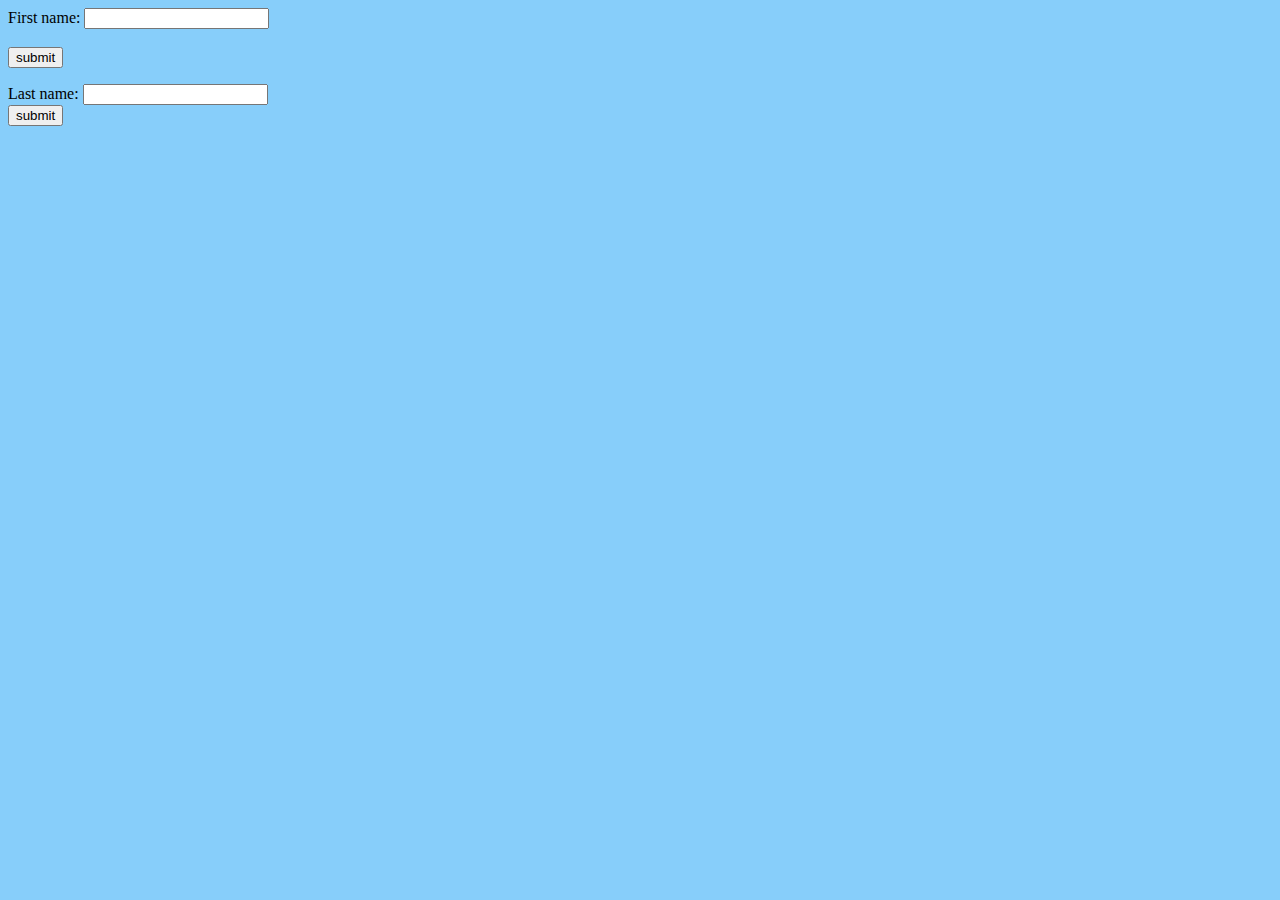
==== Forms.html @ 74b5315e "changes" ====
<!DOCTYPE html>
<html lang="en">
<head>
    <meta charset="UTF-8">
    <meta name="viewport" content="width=device-width, initial-scale=1.0">
    <title>Document</title>
    <style>
body {background-color: lightskyblue; font-size: medium;}
h1 {color: rgb(236, 16, 16);}
p {color: black;}

    </style>
</head>
<body>
   <form action="/action_page.php" id=""form>
<label for="fname">First name:</label>
<input type="text" id="fname"><br><br>
<input type="submit" value="submit">
   </form> 
   <p></p>
   <label for="lname">Last name: </label>
<input type="text" id="lname"><br>

</form>
<input type="submit" value="submit">
</body>
</html>
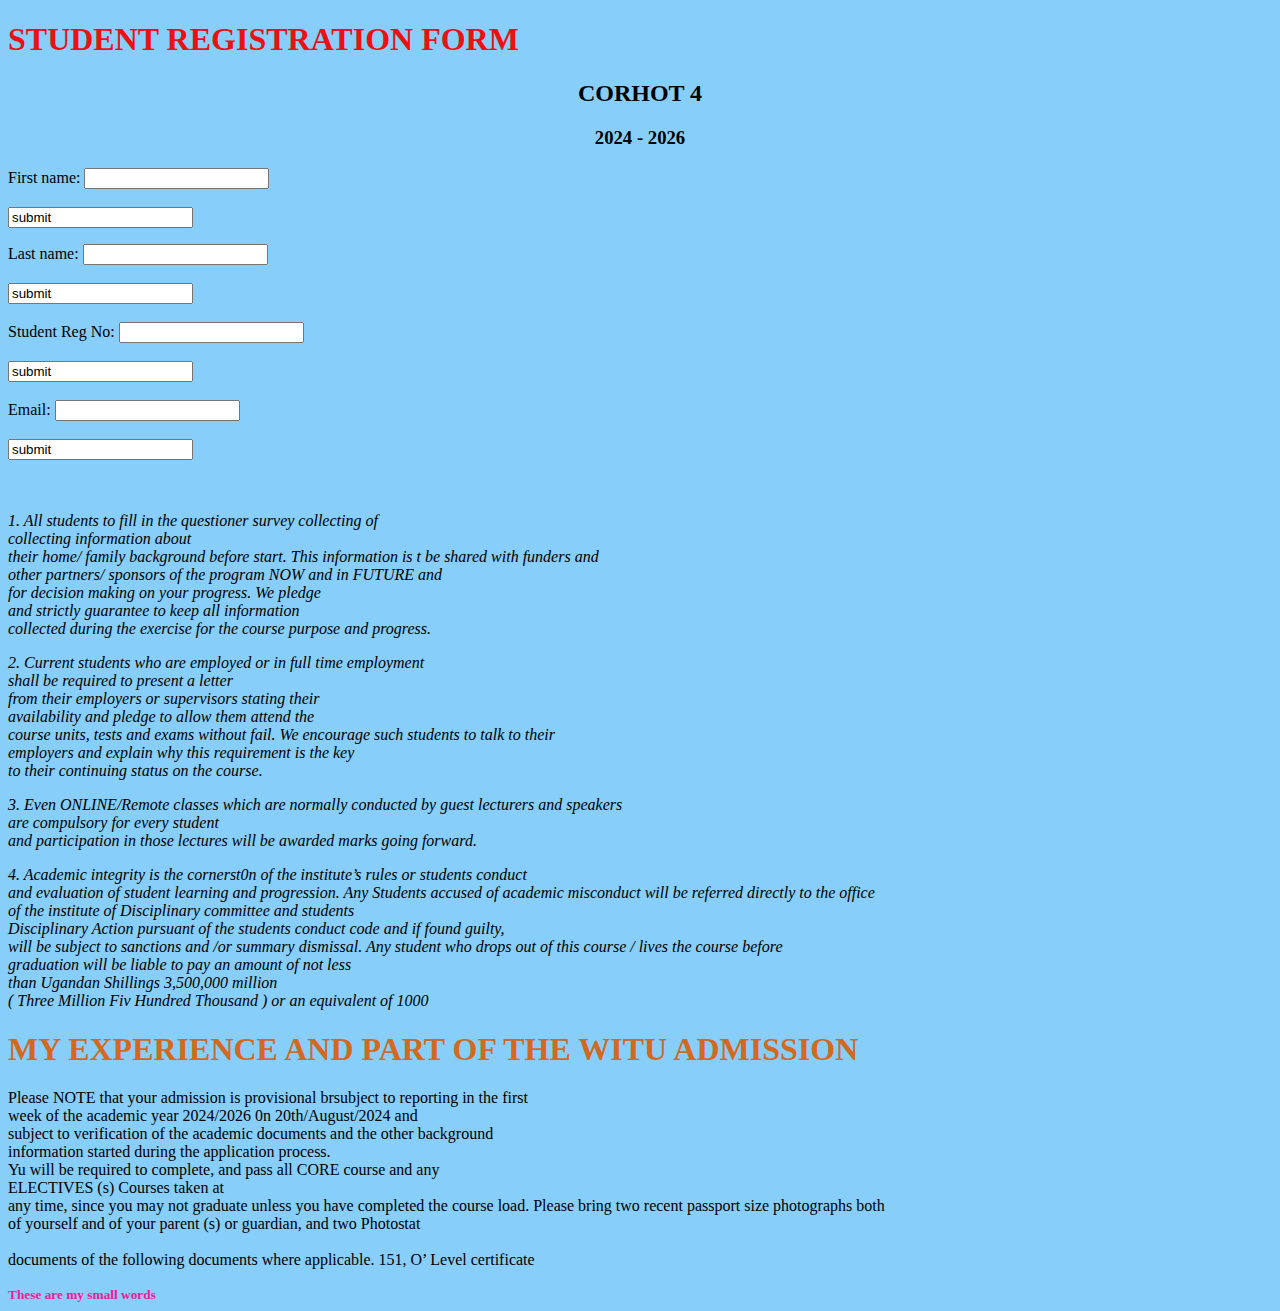
==== commit 669f46fa: "changes" ====
--- a/Forms.html
+++ b/Forms.html
@@ -12,16 +12,78 @@
     </style>
 </head>
 <body>
+<h1 style="font-family:Times New Roman;"><b>  STUDENT REGISTRATION FORM</b></h1>
+<H2 style="text-align: center;"> CORHOT 4</H2>
+<h3 style="text-align: center;">2024 - 2026</h3>
+
    <form action="/action_page.php" id=""form>
 <label for="fname">First name:</label>
 <input type="text" id="fname"><br><br>
-<input type="submit" value="submit">
+<input type="text" value="submit">
    </form> 
    <p></p>
    <label for="lname">Last name: </label>
-<input type="text" id="lname"><br>
+<input type="text" id="lname"><br><br>
+<input type="text" value="submit"><br><br>
+<label for="Reg No">Student Reg No:</label>
+<input type="text" id="Reg No"> <br><br>
+<input type="text" value="submit"><br><br>
+<label for="email address">Email:</label>
+<input type="text" id="Email address"><br><br>
+<input type="text" value="submit"><br><br>
+</form>
+<br>
+<p><i>1.	All students to fill in the questioner survey collecting of 
+    <br>collecting information about
+    <br> their home/ family background before start. 
+    This information is t be shared with funders and 
+    <br>other partners/ sponsors of the program NOW and in FUTURE and 
+    <br>for decision making on your progress. We pledge 
+    <br>and strictly guarantee to keep all information
+    <br> collected during the exercise for the course purpose and progress.
+    <p></p>
+    2.	Current students who are employed or in full time employment
+    <br> shall be required to present a letter
+    <br> from their employers or supervisors stating their
+    <br> availability and pledge to allow them attend the
+    <br> course units, tests and exams without fail.
+     We encourage such students to talk to their
+     <br> employers and explain why this requirement is the key
+     <br> to their continuing status on the course.
+     <p></p>
+    3.	Even ONLINE/Remote classes which are normally conducted by guest lecturers and speakers
+    <br> are compulsory for every student
+    <br> and participation in those lectures will be awarded marks going forward.
+    <p></p>
+    4.	Academic integrity is the cornerst0n of the institute’s rules or students conduct
+    <br> and evaluation of student learning and progression.
+     Any Students accused of academic misconduct will be referred directly to the office 
+     <br>of the institute of Disciplinary committee and students
+     <br> Disciplinary Action pursuant of the students conduct code and if found guilty, 
+     <br>will be subject to sanctions and /or summary dismissal.
+    Any student who drops out of this course / lives the course before 
+    <br>graduation will be liable to pay an amount of not less
+    <br> than Ugandan Shillings 3,500,000 million 
+    <br> ( Three Million Fiv Hundred Thousand ) or an equivalent of 1000 
+    </i></p>
+    <h1 style="color: chocolate;"><b> MY EXPERIENCE AND PART OF THE WITU ADMISSION</b></h1>
+    <P><inserted text>Please NOTE that your admission is provisional 
+        brsubject to reporting in the first 
+        <br>week of the academic year 2024/2026 0n 20th/August/2024 and 
+        <br>subject to verification of the academic documents and the other background
+        <br> information started during the application process.
+        <br> Yu will be required to complete, and pass all CORE course and any 
+        <br>ELECTIVES (s) Courses taken at 
+        <br>any time, since you may not graduate unless you have completed the course load.
+        Please bring two recent passport size photographs both 
+        <br>of yourself and of your parent (s) or guardian, and two Photostat
+        <br>
+        <br> documents of the following documents where applicable.
+        151,   O’ Level certificate 
+        </inserted></P>
+        <small style="color: deeppink;"><b>These are my small words</b></small>
 
-</form>
-<input type="submit" value="submit">
+
+
 </body>
 </html>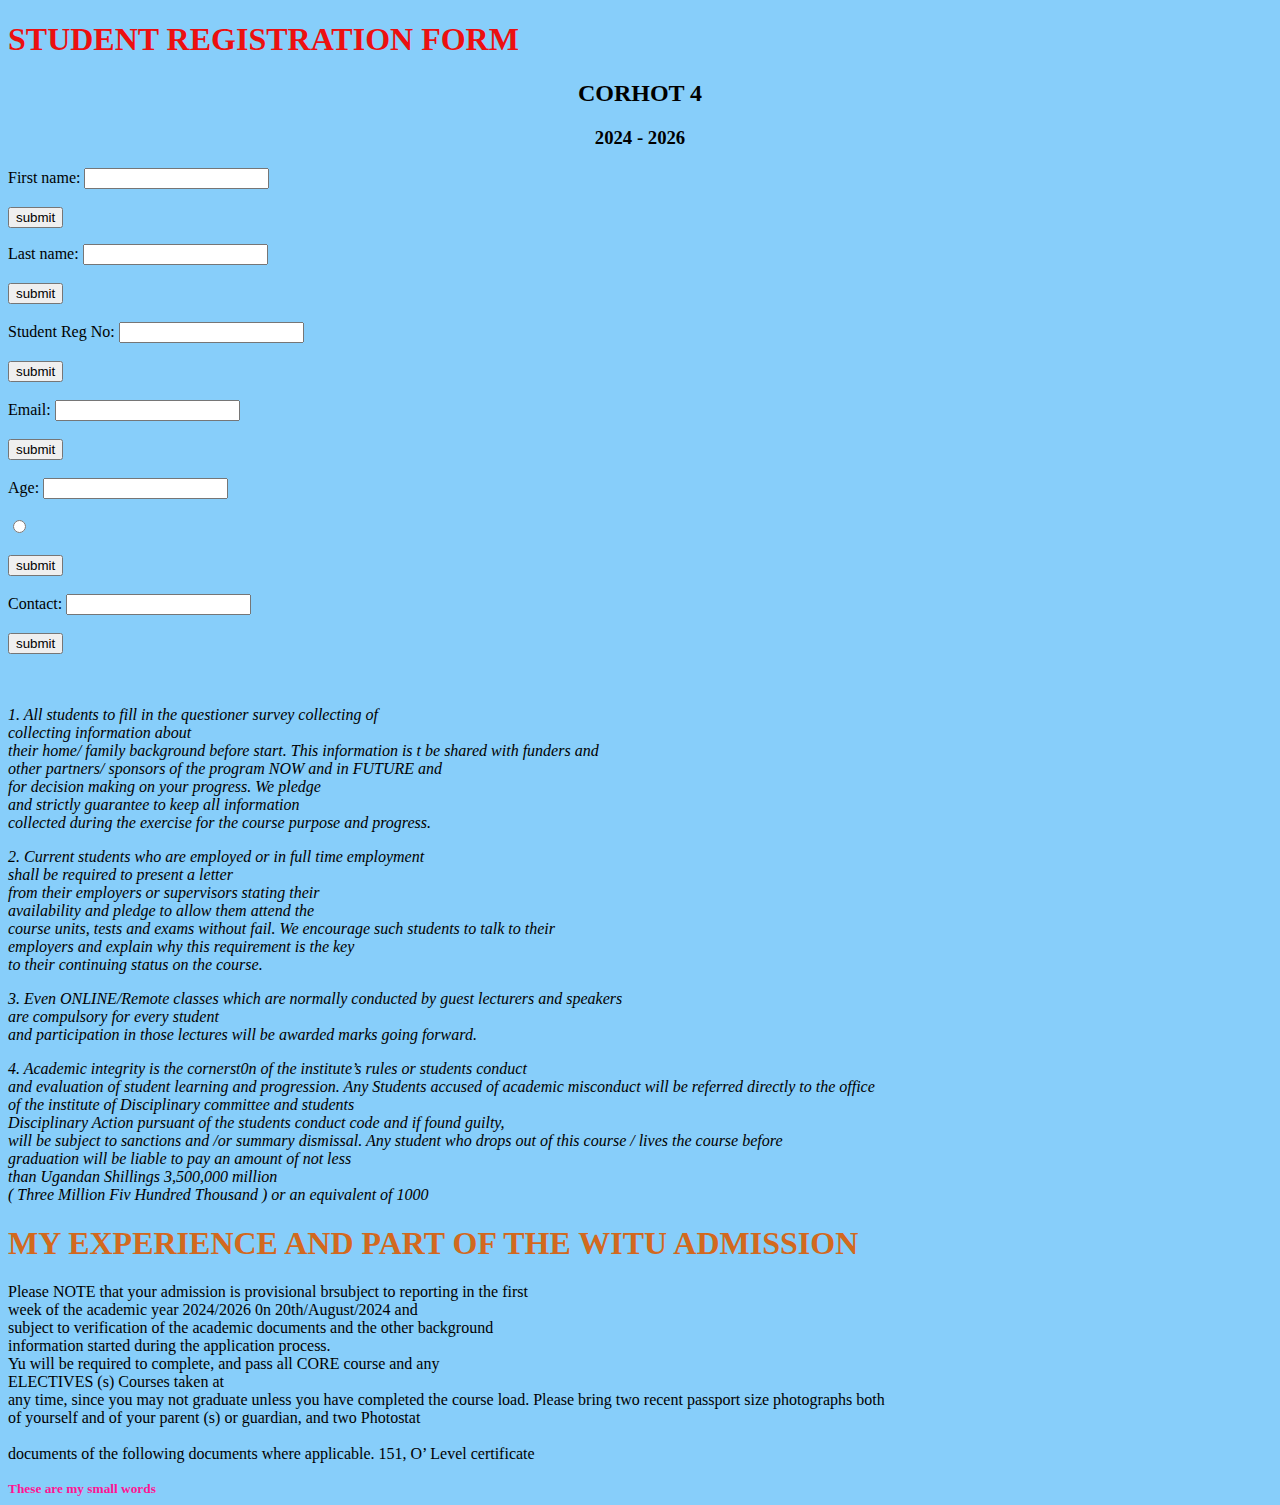
==== commit d4e12fbe: "changes" ====
--- a/Forms.html
+++ b/Forms.html
@@ -19,18 +19,25 @@
    <form action="/action_page.php" id=""form>
 <label for="fname">First name:</label>
 <input type="text" id="fname"><br><br>
-<input type="text" value="submit">
+<input type="submit" value="submit">
    </form> 
    <p></p>
    <label for="lname">Last name: </label>
 <input type="text" id="lname"><br><br>
-<input type="text" value="submit"><br><br>
+<input type="submit" value="submit"><br><br>
 <label for="Reg No">Student Reg No:</label>
 <input type="text" id="Reg No"> <br><br>
-<input type="text" value="submit"><br><br>
+<input type="submit" value="submit"><br><br>
 <label for="email address">Email:</label>
 <input type="text" id="Email address"><br><br>
-<input type="text" value="submit"><br><br>
+<input type="submit" value="submit"><br><br>
+<lable for="Age" >Age:</lable>
+<input type="number" id="Age"><br><br>
+<input type="radio" id="radio"><br><br>
+<input type="submit" value="submit"><br><br>
+<label for="contact">Contact:</label>
+<input type="text" id="Contact"><br><br>
+<input type="submit" value="submit"><br><br>
 </form>
 <br>
 <p><i>1.	All students to fill in the questioner survey collecting of 
